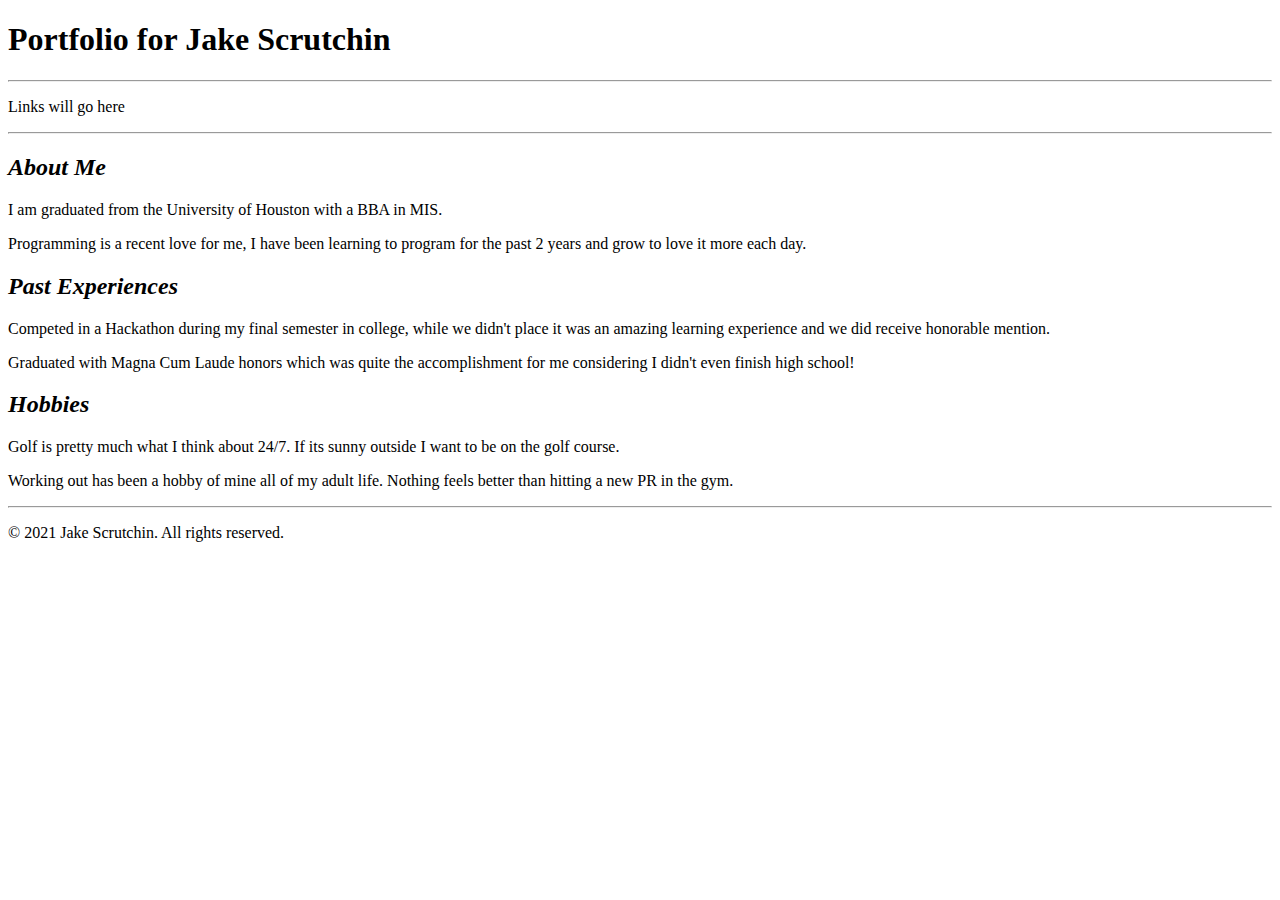
==== portfolio/index.html @ 6df1f6c5 "Added portfolio" ====
<!DOCTYPE html>
<!--
    Name: Jake Scrutchin
    Date Created: 11/30/2021
    Most recent revision:
-->
<html lang="en">
  <head>
    <title>Jake Scrutchin's Portfolio</title>
  </head>
  <body>
    <header>
      <h1>Portfolio for Jake Scrutchin</h1>
    </header>

    <hr />
    <nav>
      <!-- Need to add links to projects.html, contact.html, and testimonials.html -->
      <p>Links will go here</p>
    </nav>

    <hr />

    <section>
      <article id="about-me">
        <h2><em>About Me</em></h2>
        <p>I am graduated from the University of Houston with a BBA in MIS.</p>
        <p>
          Programming is a recent love for me, I have been learning to program
          for the past 2 years and grow to love it more each day.
        </p>
      </article>

      <article id="past-experiences">
        <h2><em>Past Experiences</em></h2>
        <p>
          Competed in a Hackathon during my final semester in college, while we
          didn't place it was an amazing learning experience and we did receive
          honorable mention.
        </p>
        <p>
          Graduated with Magna Cum Laude honors which was quite the
          accomplishment for me considering I didn't even finish high school!
        </p>
      </article>

      <article id="hobbies">
        <h2><em>Hobbies</em></h2>
        <p>
          Golf is pretty much what I think about 24/7. If its sunny outside I
          want to be on the golf course.
        </p>
        <p>
          Working out has been a hobby of mine all of my adult life. Nothing
          feels better than hitting a new PR in the gym.
        </p>
      </article>
    </section>

    <footer>
      <hr />
      <p>&copy; 2021 Jake Scrutchin. All rights reserved.</p>
    </footer>
  </body>
</html>
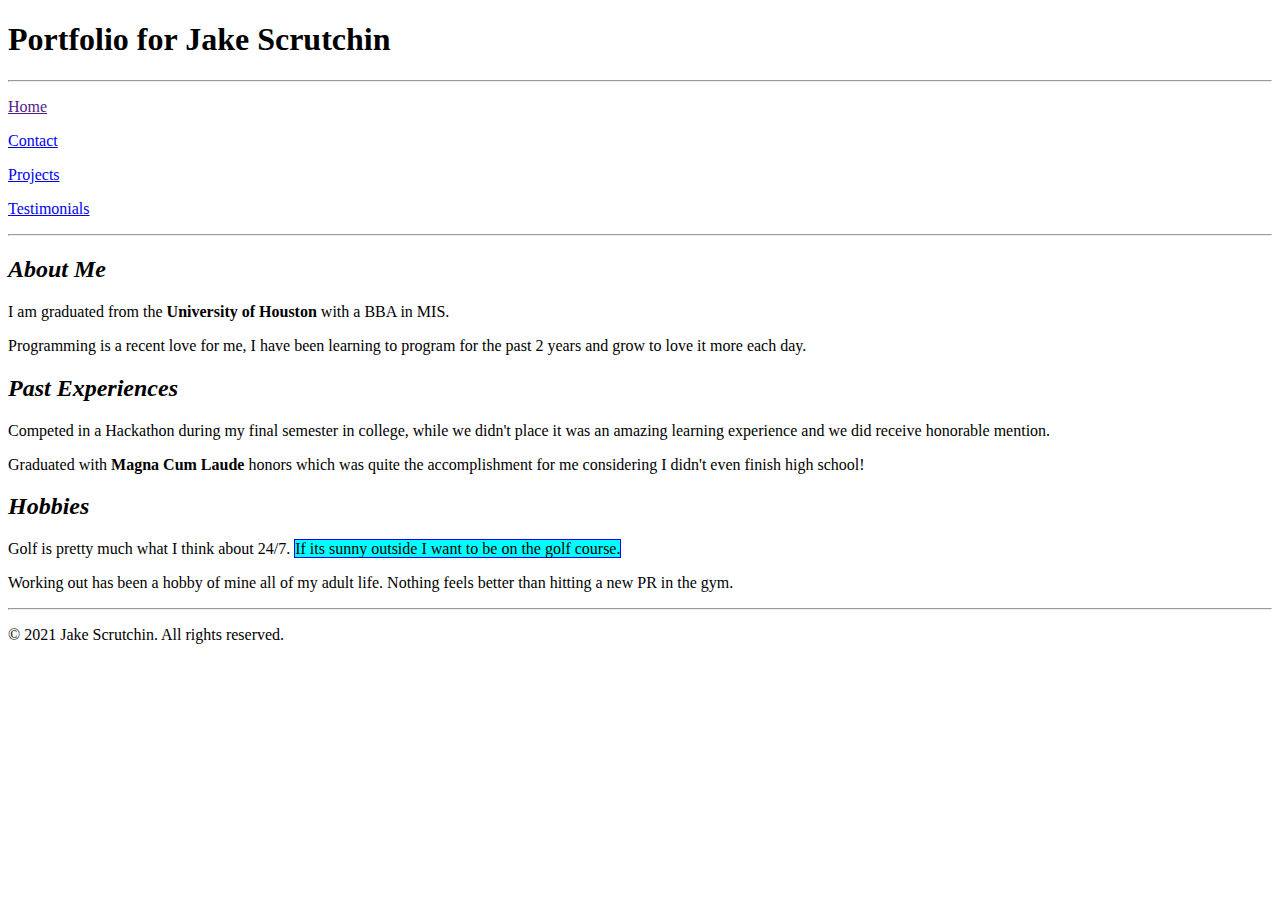
==== commit 3682538f: "added links, attributes" ====
--- a/portfolio/index.html
+++ b/portfolio/index.html
@@ -14,9 +14,12 @@
     </header>
 
     <hr />
-    <nav>
-      <!-- Need to add links to projects.html, contact.html, and testimonials.html -->
-      <p>Links will go here</p>
+    <nav><!-- Nav element will include navigation buttons or links -->
+      
+      <p><a href="">Home</a></p>
+      <p><a href="contact.html">Contact</a></p>
+      <p><a href="projects.html">Projects</a></p>
+      <p><a href="testimonials.html">Testimonials</a></p>
     </nav>
 
     <hr />
@@ -24,7 +27,7 @@
     <section>
       <article id="about-me">
         <h2><em>About Me</em></h2>
-        <p>I am graduated from the University of Houston with a BBA in MIS.</p>
+        <p>I am graduated from the <strong>University of Houston</strong> with a BBA in MIS.</p>
         <p>
           Programming is a recent love for me, I have been learning to program
           for the past 2 years and grow to love it more each day.
@@ -39,7 +42,7 @@
           honorable mention.
         </p>
         <p>
-          Graduated with Magna Cum Laude honors which was quite the
+          Graduated with <strong>Magna Cum Laude</strong> honors which was quite the
           accomplishment for me considering I didn't even finish high school!
         </p>
       </article>
@@ -47,8 +50,8 @@
       <article id="hobbies">
         <h2><em>Hobbies</em></h2>
         <p>
-          Golf is pretty much what I think about 24/7. If its sunny outside I
-          want to be on the golf course.
+          Golf is pretty much what I think about 24/7. <span style="border: thin solid blue; background-color: aqua;">If its sunny outside I
+            want to be on the golf course.</span>
         </p>
         <p>
           Working out has been a hobby of mine all of my adult life. Nothing
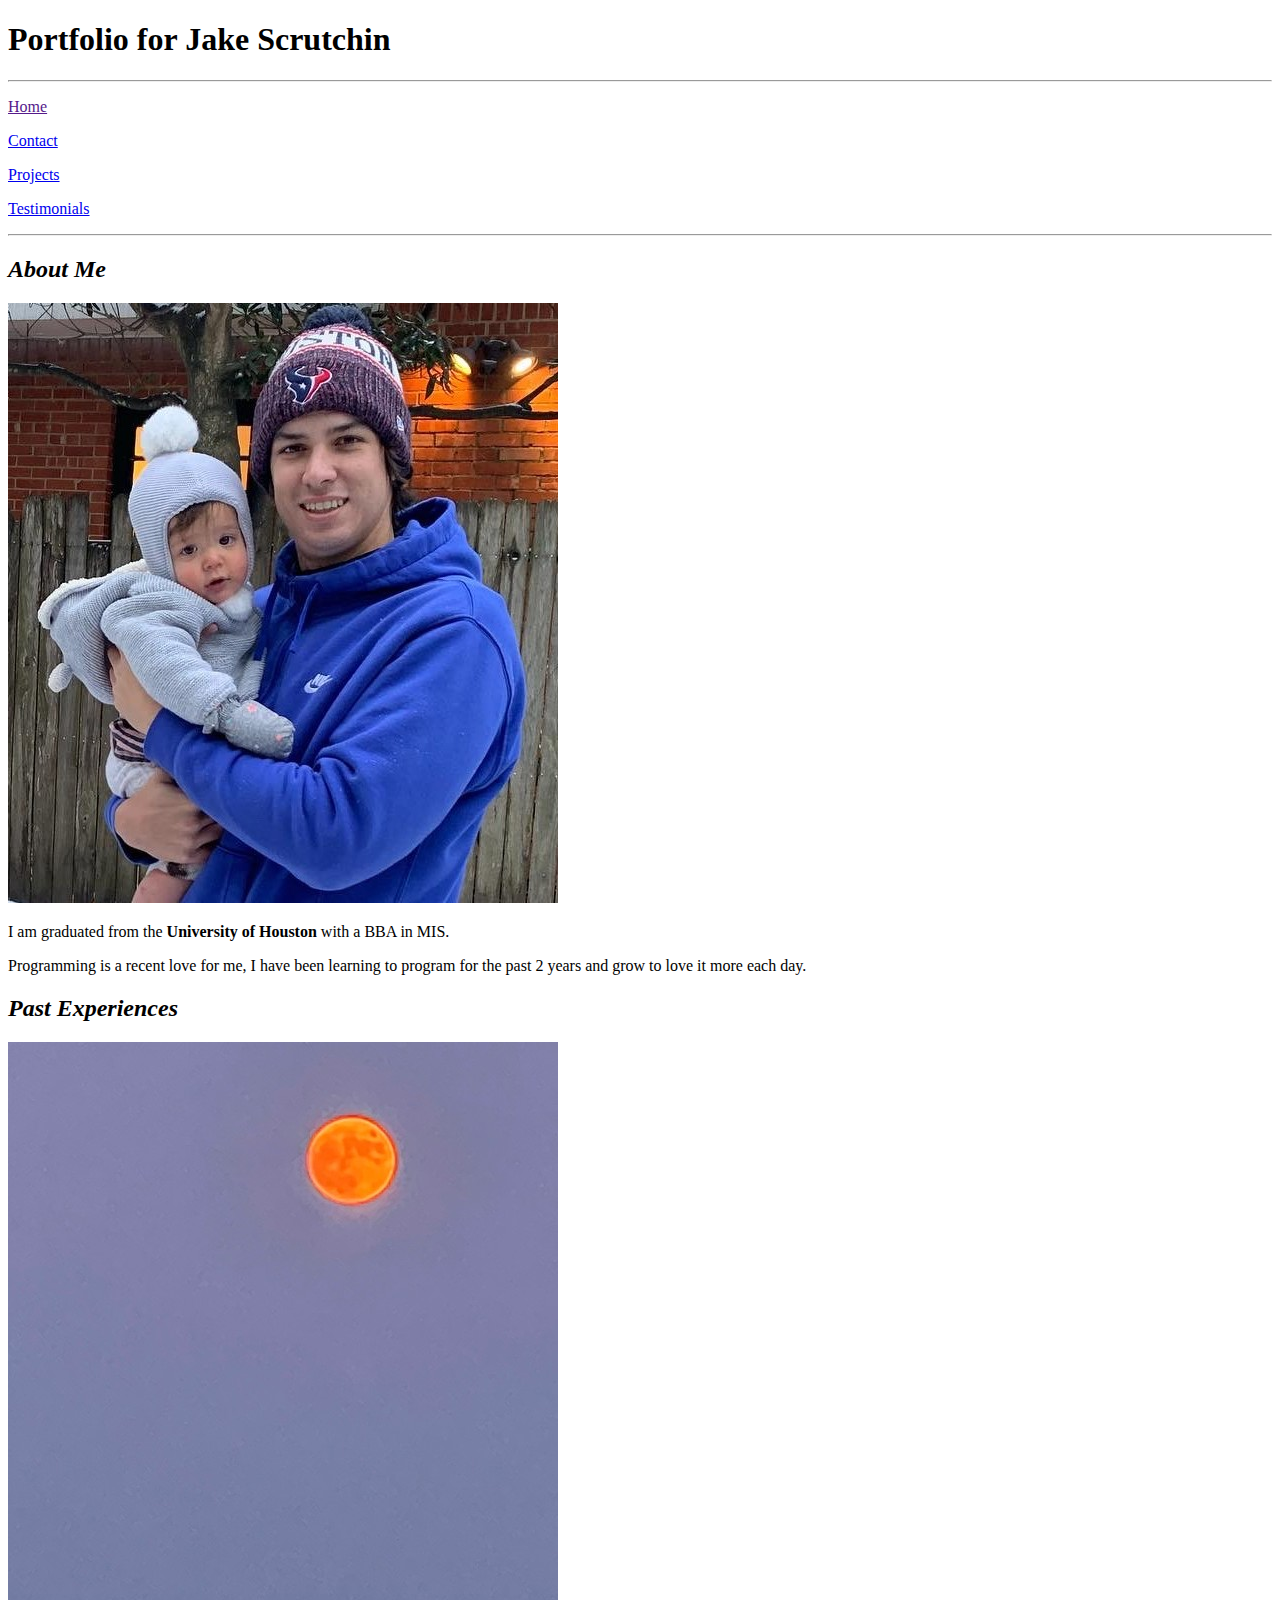
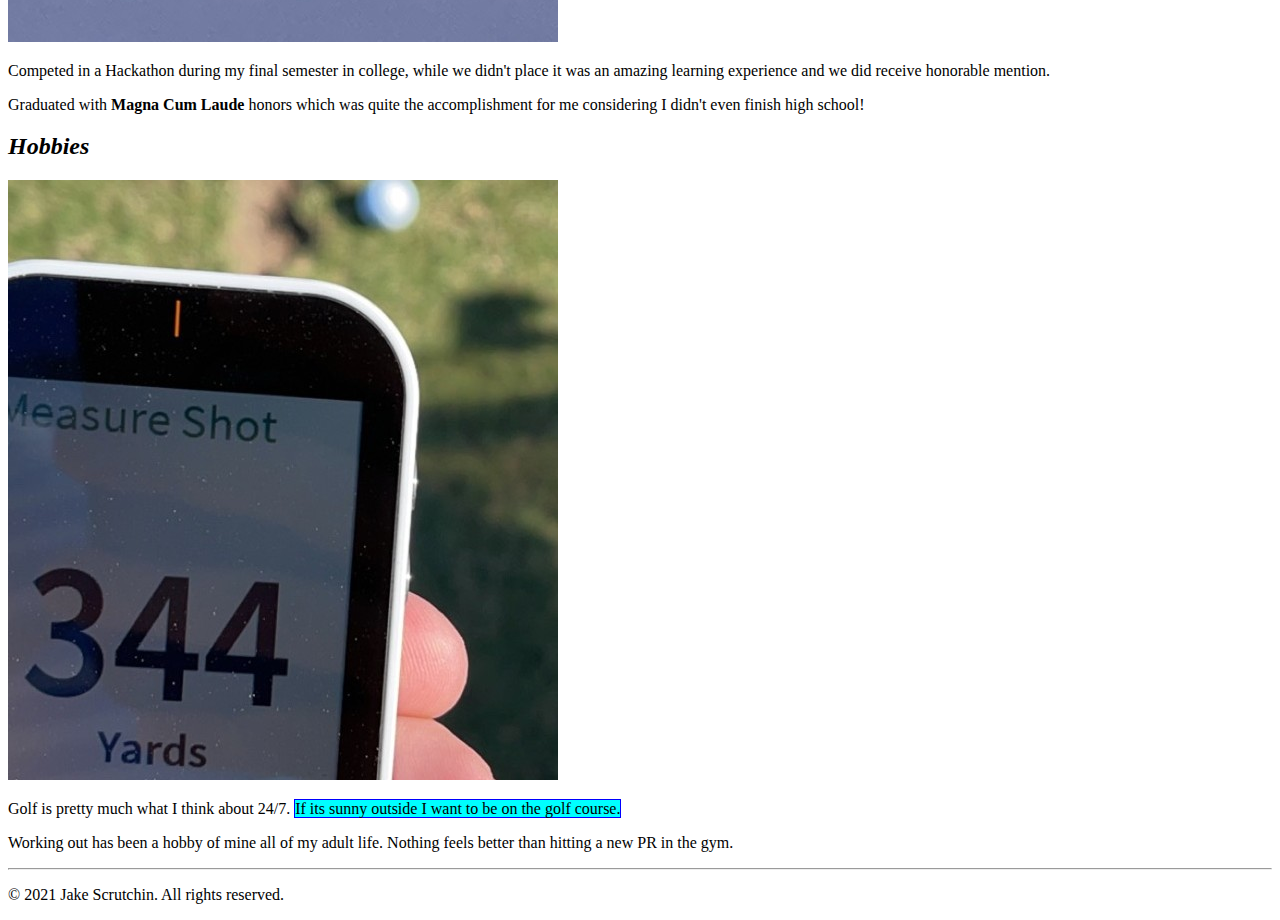
==== commit 4ea1d529: "added pictures" ====
--- a/portfolio/index.html
+++ b/portfolio/index.html
@@ -27,6 +27,7 @@
     <section>
       <article id="about-me">
         <h2><em>About Me</em></h2>
+        <img src="images/about.jpeg" alt="picture of my daughter and I during the ice storm">
         <p>I am graduated from the <strong>University of Houston</strong> with a BBA in MIS.</p>
         <p>
           Programming is a recent love for me, I have been learning to program
@@ -36,6 +37,7 @@
 
       <article id="past-experiences">
         <h2><em>Past Experiences</em></h2>
+        <img src="images/sun.jpeg" alt="picture of the moon in Cyprus">
         <p>
           Competed in a Hackathon during my final semester in college, while we
           didn't place it was an amazing learning experience and we did receive
@@ -49,6 +51,7 @@
 
       <article id="hobbies">
         <h2><em>Hobbies</em></h2>
+        <img src="images/golf.jpeg" alt="picture of a long drive I hit, 344 yards">
         <p>
           Golf is pretty much what I think about 24/7. <span style="border: thin solid blue; background-color: aqua;">If its sunny outside I
             want to be on the golf course.</span>
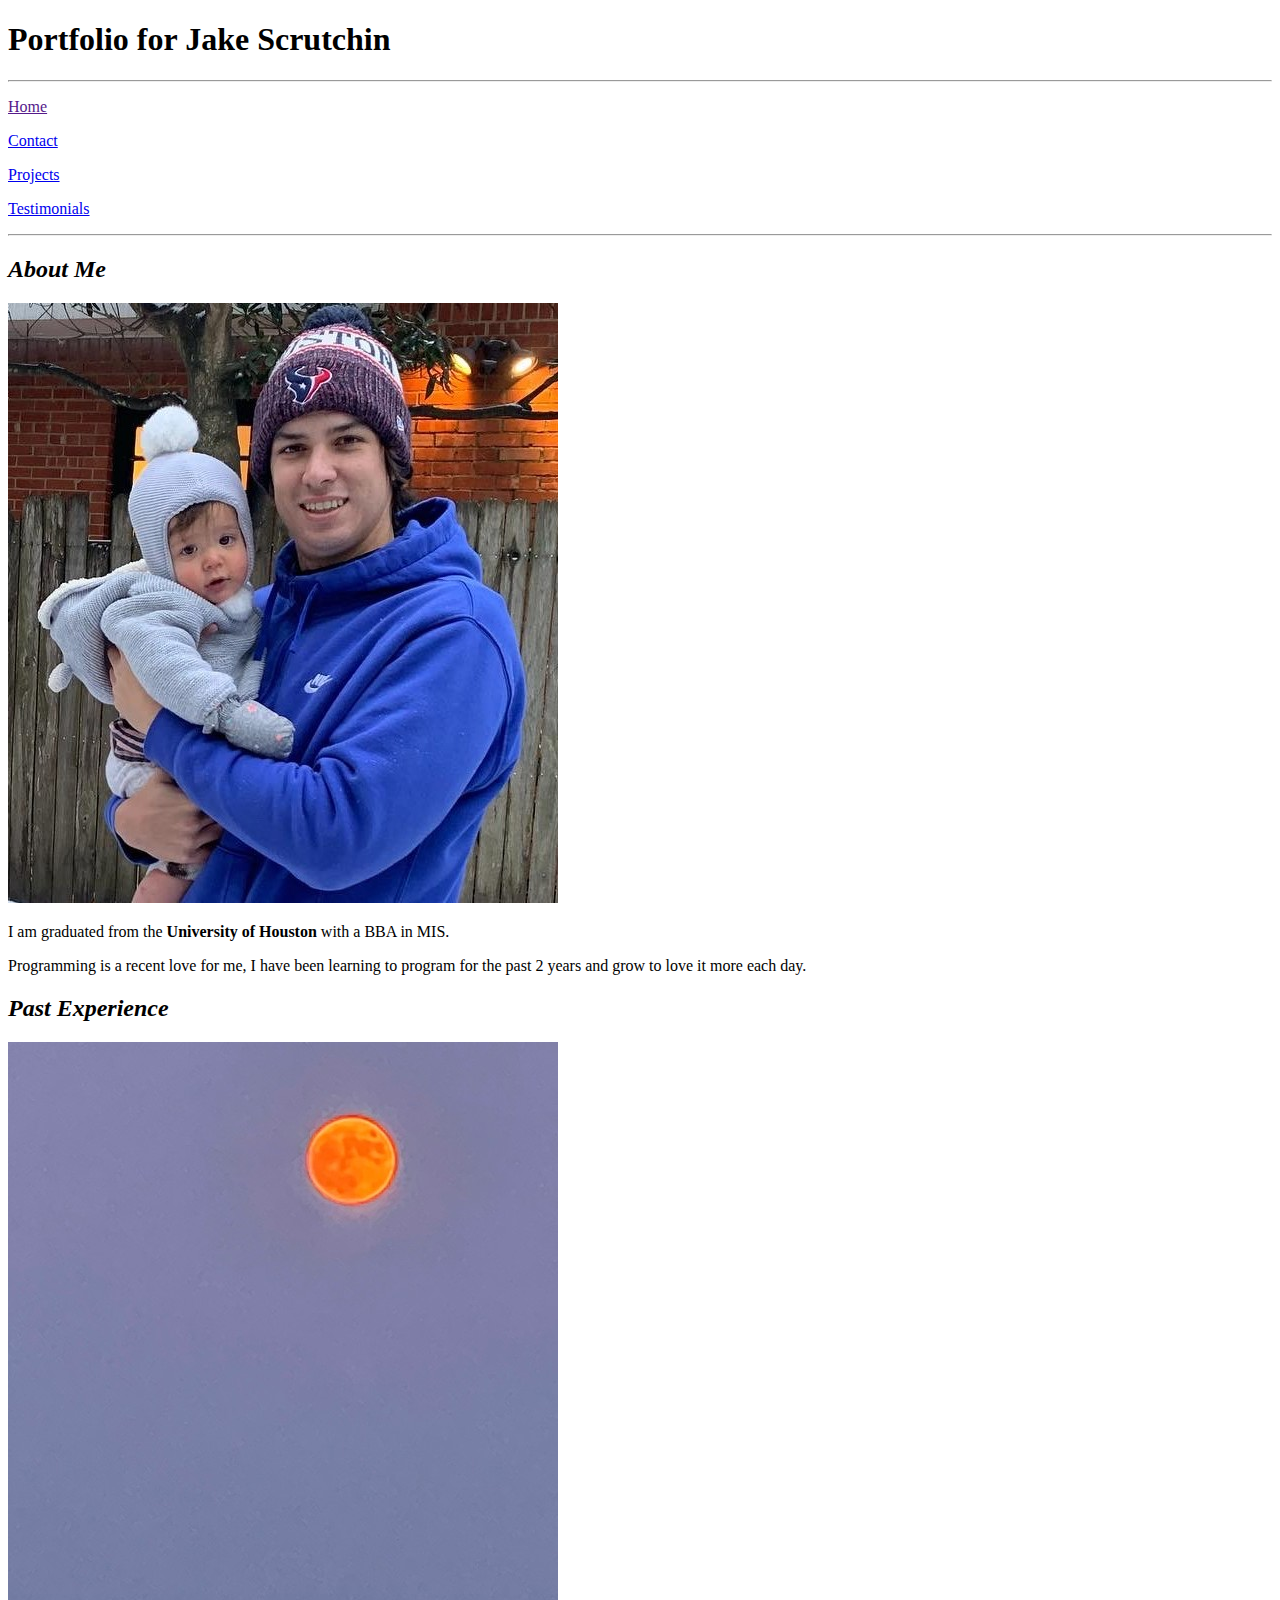
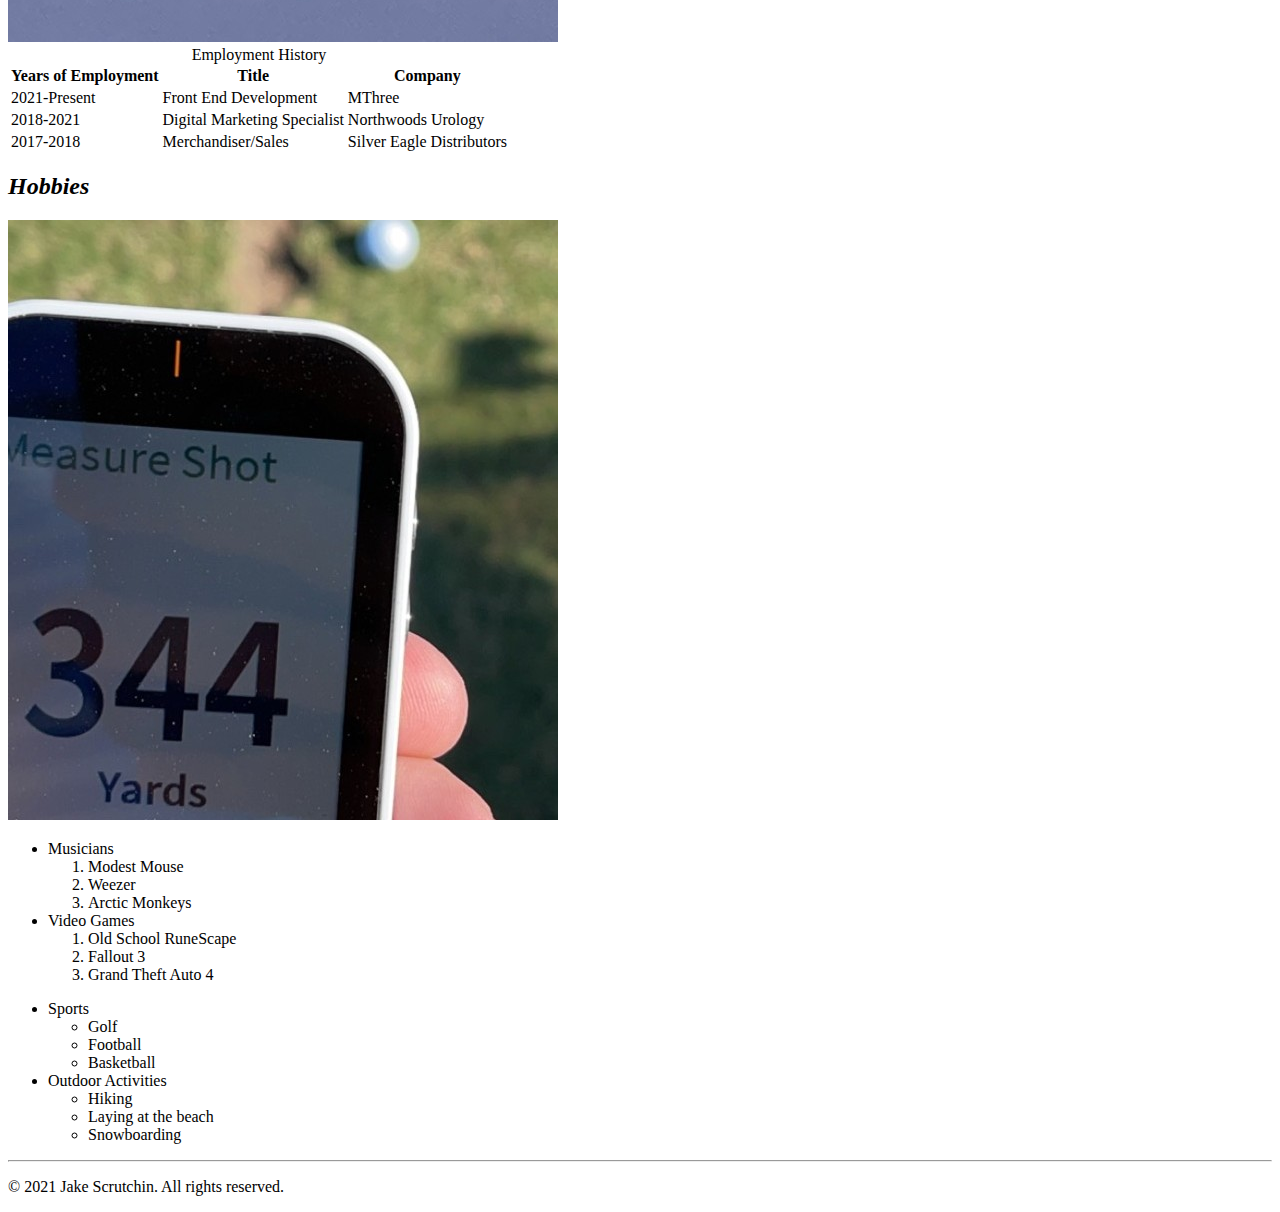
==== commit c7f013ca: "added contact form, table, and lists" ====
--- a/portfolio/index.html
+++ b/portfolio/index.html
@@ -35,31 +35,65 @@
         </p>
       </article>
 
-      <article id="past-experiences">
-        <h2><em>Past Experiences</em></h2>
+      <article id="experience">
+        <h2><em>Past Experience</em></h2>
         <img src="images/sun.jpeg" alt="picture of the moon in Cyprus">
-        <p>
-          Competed in a Hackathon during my final semester in college, while we
-          didn't place it was an amazing learning experience and we did receive
-          honorable mention.
-        </p>
-        <p>
-          Graduated with <strong>Magna Cum Laude</strong> honors which was quite the
-          accomplishment for me considering I didn't even finish high school!
-        </p>
+        <table>
+          <caption>Employment History</caption>
+          <tr>
+            <th>Years of Employment</th>
+            <th>Title</th>
+            <th>Company</th>
+          </tr>
+          <tr>
+            <td>2021-Present</td>
+            <td>Front End Development</td>
+            <td>MThree</td>
+          </tr>
+          <tr>
+            <td>2018-2021</td>
+            <td>Digital Marketing Specialist</td>
+            <td>Northwoods Urology</td>
+          </tr>
+          <tr>
+            <td>2017-2018</td>
+            <td>Merchandiser/Sales</td>
+            <td>Silver Eagle Distributors</td>
+          </tr>
+        </table>
       </article>
 
       <article id="hobbies">
         <h2><em>Hobbies</em></h2>
         <img src="images/golf.jpeg" alt="picture of a long drive I hit, 344 yards">
-        <p>
-          Golf is pretty much what I think about 24/7. <span style="border: thin solid blue; background-color: aqua;">If its sunny outside I
-            want to be on the golf course.</span>
-        </p>
-        <p>
-          Working out has been a hobby of mine all of my adult life. Nothing
-          feels better than hitting a new PR in the gym.
-        </p>
+        <ul>
+          <li>Musicians</li>
+          <ol>
+            <li>Modest Mouse</li>
+            <li>Weezer</li>
+            <li>Arctic Monkeys</li>
+          </ol>
+          <li>Video Games</li>
+          <ol>
+            <li>Old School RuneScape</li>
+            <li>Fallout 3</li>
+            <li>Grand Theft Auto 4</li>
+          </ol>
+        </ul>
+        <ul>
+          <li>Sports</li>
+          <ul>
+            <li>Golf</li>
+            <li>Football</li>
+            <li>Basketball</li>
+          </ul>
+          <li>Outdoor Activities</li>
+          <ul>
+            <li>Hiking</li>
+            <li>Laying at the beach</li>
+            <li>Snowboarding</li>
+          </ul>
+        </ul>
       </article>
     </section>
 
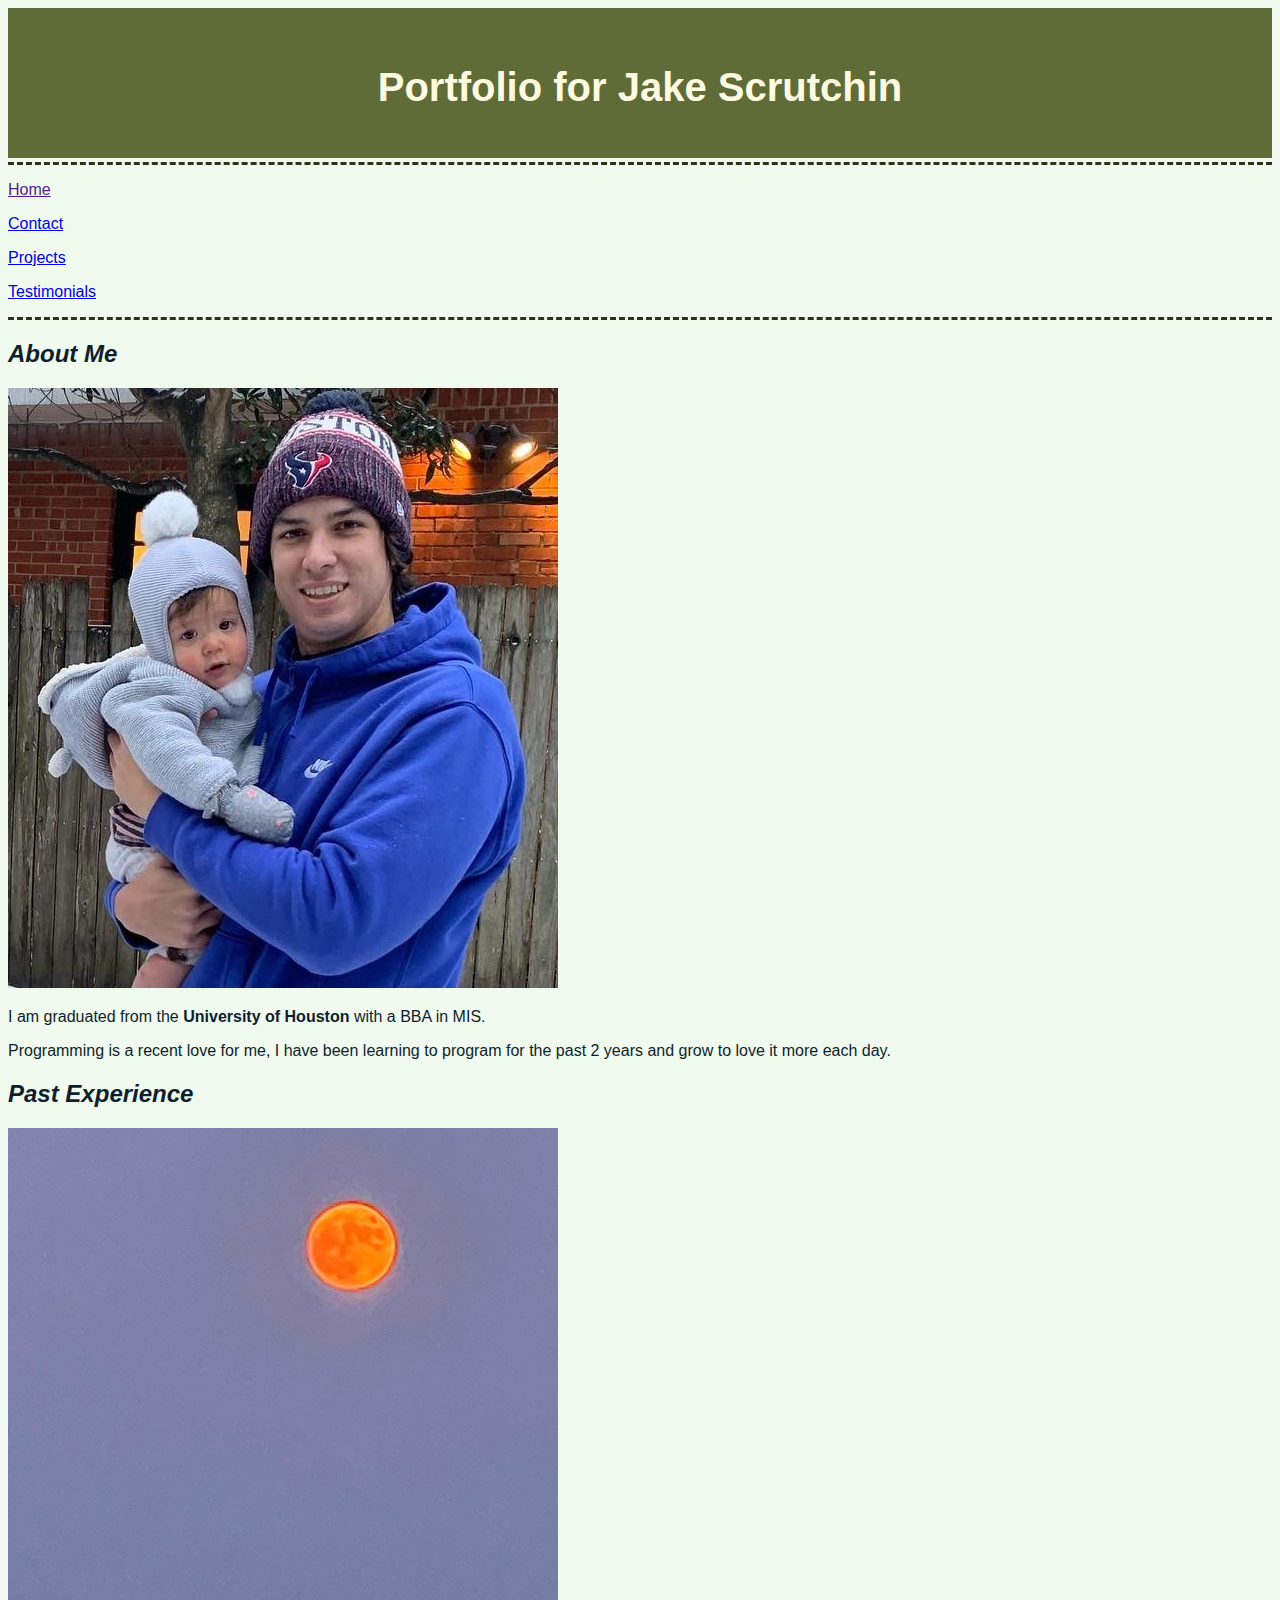
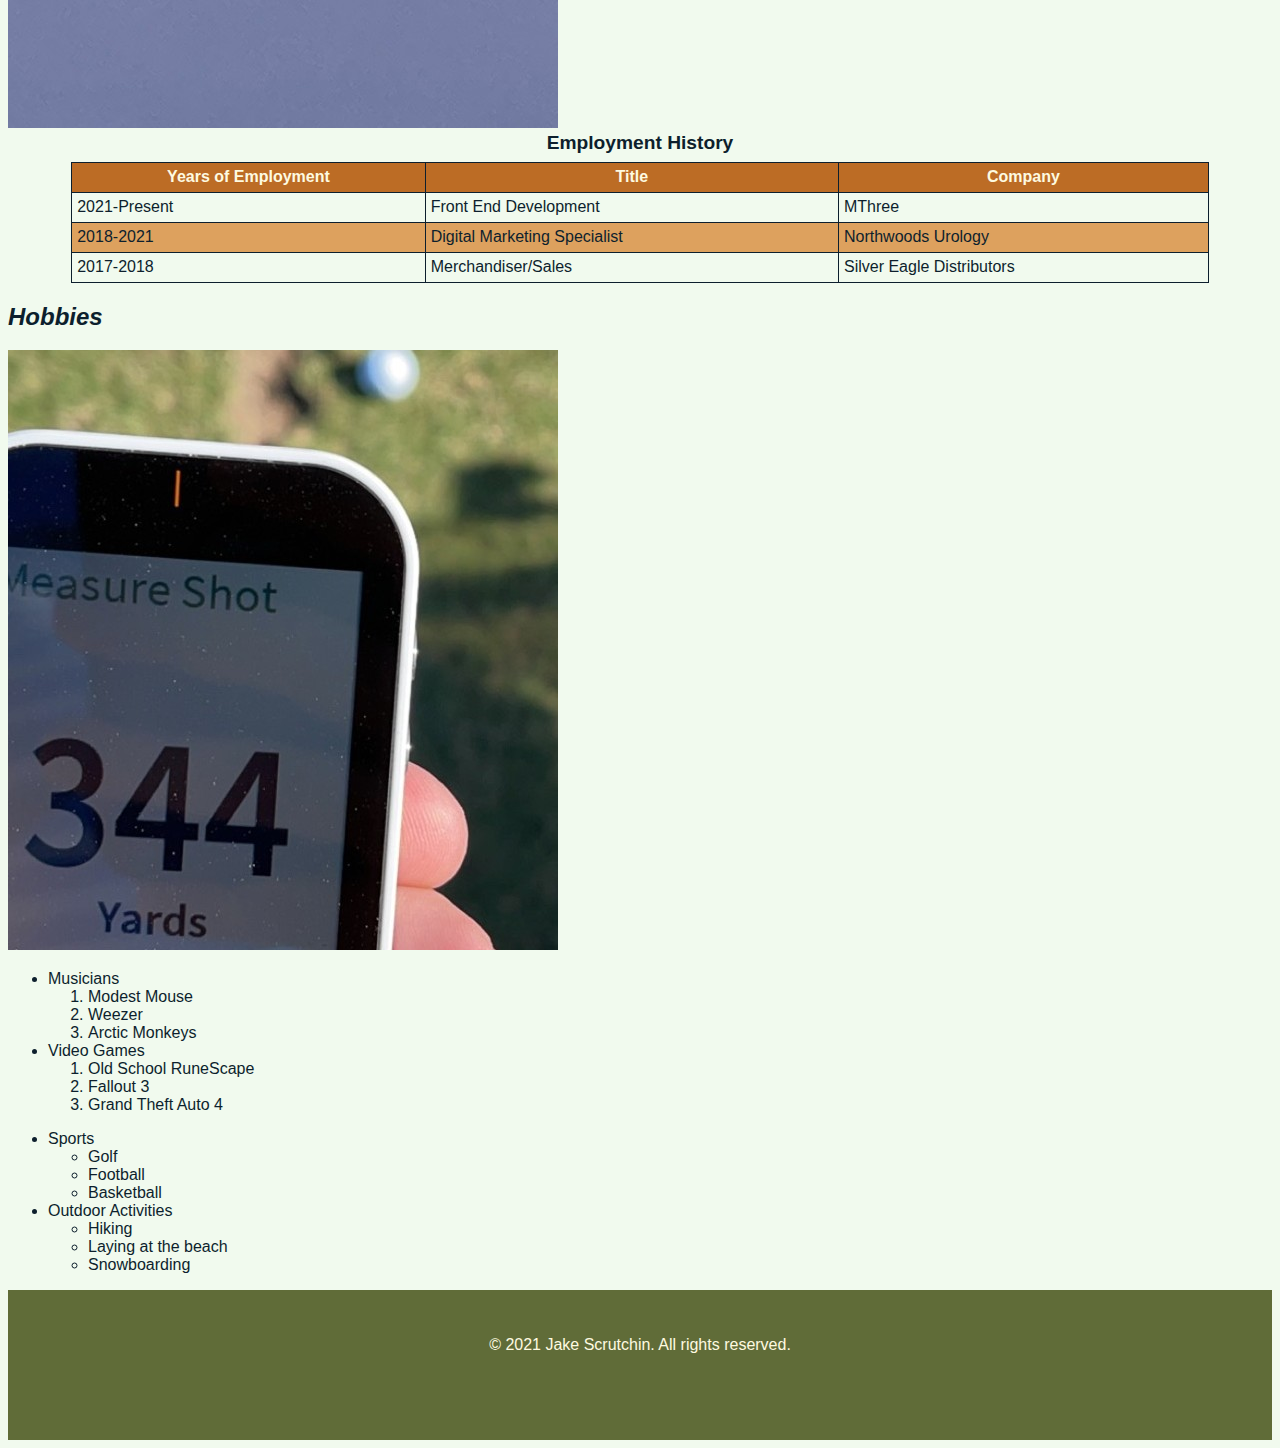
==== commit ae5c061d: "updated css" ====
--- a/portfolio/index.html
+++ b/portfolio/index.html
@@ -7,28 +7,61 @@
 <html lang="en">
   <head>
     <title>Jake Scrutchin's Portfolio</title>
+    <link rel="stylesheet" href="styles/main.css">
+    <style>
+      caption {
+        font-size: 1.2em;
+        font-weight: bold;
+        margin-bottom: 8px;
+      }
+      table,
+      th,
+      td {
+        border: 1px solid #0d1f2d;
+        border-collapse: collapse;
+        padding: 5px;
+      }
+      table {
+        width: 90%;
+        margin: auto;
+      }
+      tr {
+        height: 30px;
+      }
+      th {
+        background-color: #bc6c25;
+        color: #fefae0;
+      }
+      tbody tr:nth-child(odd) {
+            background-color: #dda15e; 
+        } 
+    </style>
   </head>
   <body>
     <header>
       <h1>Portfolio for Jake Scrutchin</h1>
     </header>
+    
+    <nav>
+      <!-- Nav element will include navigation buttons or links -->
 
-    <hr />
-    <nav><!-- Nav element will include navigation buttons or links -->
-      
       <p><a href="">Home</a></p>
       <p><a href="contact.html">Contact</a></p>
       <p><a href="projects.html">Projects</a></p>
       <p><a href="testimonials.html">Testimonials</a></p>
     </nav>
 
-    <hr />
-
     <section>
       <article id="about-me">
         <h2><em>About Me</em></h2>
-        <img src="images/about.jpeg" alt="picture of my daughter and I during the ice storm">
-        <p>I am graduated from the <strong>University of Houston</strong> with a BBA in MIS.</p>
+        <img
+          src="images/about.jpeg"
+          alt="picture of my daughter and I during the ice storm"
+        />
+        <p>
+          I am graduated from the <strong>University of Houston</strong> with a
+          BBA in MIS.
+        </p>
         <p>
           Programming is a recent love for me, I have been learning to program
           for the past 2 years and grow to love it more each day.
@@ -37,9 +70,11 @@
 
       <article id="experience">
         <h2><em>Past Experience</em></h2>
-        <img src="images/sun.jpeg" alt="picture of the moon in Cyprus">
+        <img src="images/sun.jpeg" alt="picture of the moon in Cyprus" />
         <table>
-          <caption>Employment History</caption>
+          <caption>
+            Employment History
+          </caption>
           <tr>
             <th>Years of Employment</th>
             <th>Title</th>
@@ -65,7 +100,10 @@
 
       <article id="hobbies">
         <h2><em>Hobbies</em></h2>
-        <img src="images/golf.jpeg" alt="picture of a long drive I hit, 344 yards">
+        <img
+          src="images/golf.jpeg"
+          alt="picture of a long drive I hit, 344 yards"
+        />
         <ul>
           <li>Musicians</li>
           <ol>
@@ -98,7 +136,6 @@
     </section>
 
     <footer>
-      <hr />
       <p>&copy; 2021 Jake Scrutchin. All rights reserved.</p>
     </footer>
   </body>
--- a/portfolio/styles/main.css
+++ b/portfolio/styles/main.css
@@ -0,0 +1,82 @@
+/*
+Creator: Jake Scrutchin
+Date created: 11/30/2021
+Date last modified: 
+*/
+
+body {
+  background-color: #f1faee;
+  font-family: arial, helvetica, sans-serif;
+  color: #0d1f2d;
+}
+
+header,
+footer {
+  background-color: #606c38;
+  color: #fefae0;
+  height: 100px;
+  text-align: center;
+  padding: 30px 10px 20px 10px;
+}
+
+h1 {
+  font-size: 2.5em;
+}
+
+nav {
+  border-top: 3px dashed #283618;
+  border-bottom: 3px dashed #283618;
+  margin-top: 4px;
+}
+
+label,
+fieldset {
+  font-size: 1.1em;
+}
+
+input[type="text"] {
+  border: 2px solid #0d1f2d;
+  width: 50%;
+  padding: 8px 8px;
+  margin: 12px 0;
+  box-sizing: border-box;
+  font-size: 1.1em;
+}
+
+fieldset {
+  background-color: #fef9ff;
+  width: 100%;
+  padding: 12px 20px;
+  margin: 12px 0;
+  box-sizing: border-box;
+}
+
+select,
+textarea {
+  margin: 12px 0;
+  font-size: 1em;
+}
+
+input[type="submit"] {
+  font-size: 1.2em;
+  background-color: #bc6c25;
+  color: #fefae0;
+  padding: 4px 8px;
+}
+
+input[type="submit"]:hover {
+  background-color: #dda15e;
+  color: #546a7b;
+}
+
+textarea {
+  width: 100%;
+  height: 200px;
+  padding: 12px 20px;
+  margin: 12px 0;
+  box-sizing: border-box;
+  border: 2px solid #0d1f2d;
+  border-radius: 3px;
+  background-color: #fff;
+  resize: none;
+}
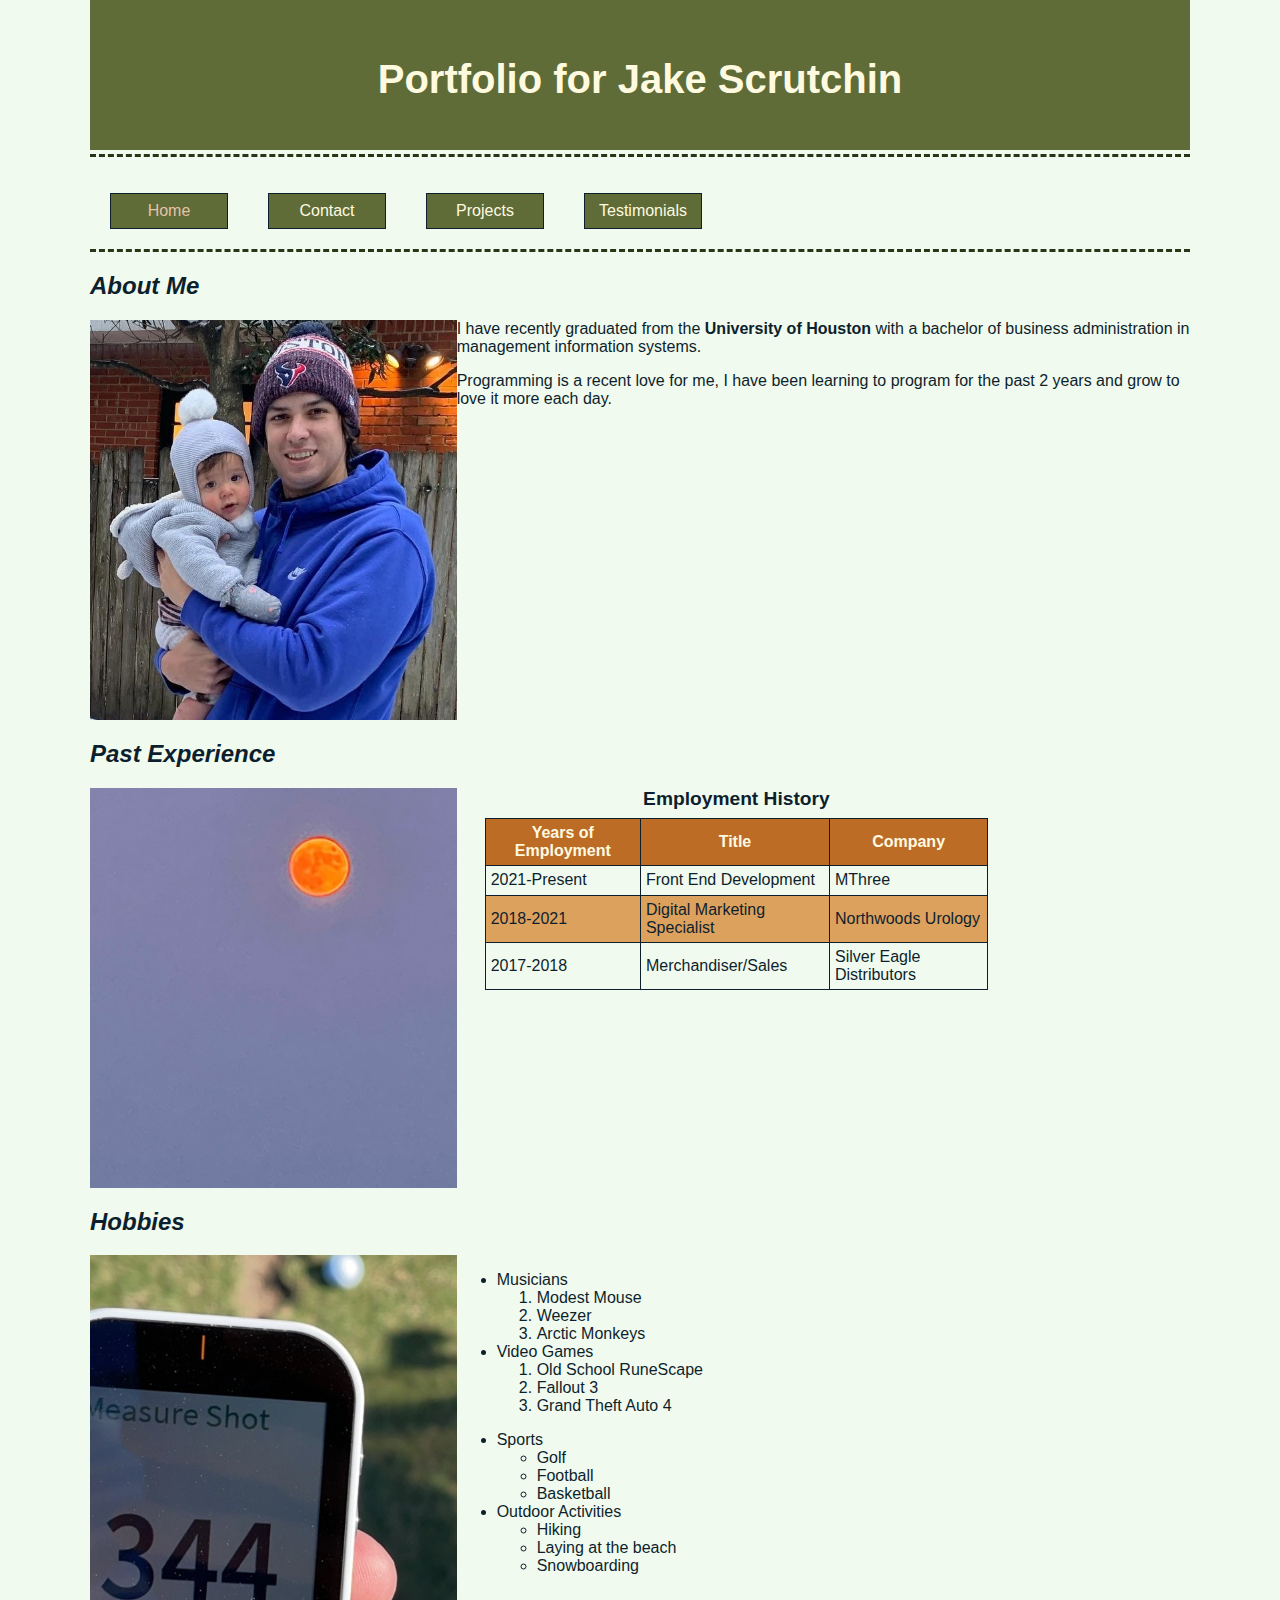
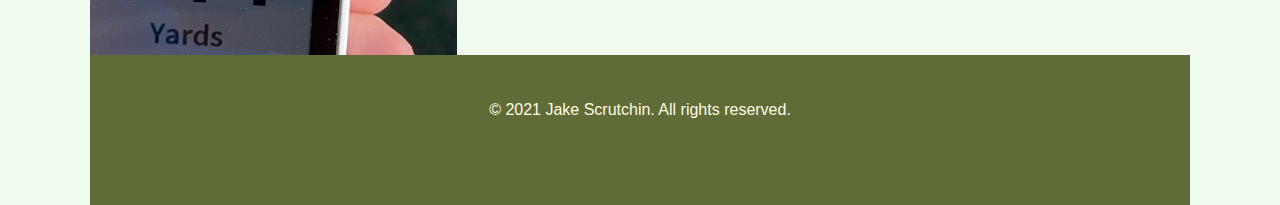
==== commit 62369cda: "created and styled nav buttons" ====
--- a/portfolio/index.html
+++ b/portfolio/index.html
@@ -7,7 +7,7 @@
 <html lang="en">
   <head>
     <title>Jake Scrutchin's Portfolio</title>
-    <link rel="stylesheet" href="styles/main.css">
+    <link rel="stylesheet" href="styles/main.css" />
     <style>
       caption {
         font-size: 1.2em;
@@ -33,15 +33,16 @@
         color: #fefae0;
       }
       tbody tr:nth-child(odd) {
-            background-color: #dda15e; 
-        } 
+        background-color: #dda15e;
+      }
     </style>
   </head>
+
   <body>
     <header>
       <h1>Portfolio for Jake Scrutchin</h1>
     </header>
-    
+
     <nav>
       <!-- Nav element will include navigation buttons or links -->
 
@@ -49,6 +50,7 @@
       <p><a href="contact.html">Contact</a></p>
       <p><a href="projects.html">Projects</a></p>
       <p><a href="testimonials.html">Testimonials</a></p>
+      <div class="clear-float"></div>
     </nav>
 
     <section>
@@ -57,45 +59,54 @@
         <img
           src="images/about.jpeg"
           alt="picture of my daughter and I during the ice storm"
+          height="400px"
         />
         <p>
-          I am graduated from the <strong>University of Houston</strong> with a
-          BBA in MIS.
+          I have recently graduated from the <strong>University of Houston</strong> with a
+          bachelor of business administration in management information systems.
         </p>
         <p>
           Programming is a recent love for me, I have been learning to program
           for the past 2 years and grow to love it more each day.
         </p>
+        <div class="clear-float"></div>
       </article>
 
       <article id="experience">
         <h2><em>Past Experience</em></h2>
-        <img src="images/sun.jpeg" alt="picture of the moon in Cyprus" />
-        <table>
-          <caption>
-            Employment History
-          </caption>
-          <tr>
-            <th>Years of Employment</th>
-            <th>Title</th>
-            <th>Company</th>
-          </tr>
-          <tr>
-            <td>2021-Present</td>
-            <td>Front End Development</td>
-            <td>MThree</td>
-          </tr>
-          <tr>
-            <td>2018-2021</td>
-            <td>Digital Marketing Specialist</td>
-            <td>Northwoods Urology</td>
-          </tr>
-          <tr>
-            <td>2017-2018</td>
-            <td>Merchandiser/Sales</td>
-            <td>Silver Eagle Distributors</td>
-          </tr>
-        </table>
+        <img
+          src="images/sun.jpeg"
+          alt="picture of the moon in Cyprus"
+          height="400px"
+        />
+        <div class="right-content">
+          <table>
+            <caption>
+              Employment History
+            </caption>
+            <tr>
+              <th>Years of Employment</th>
+              <th>Title</th>
+              <th>Company</th>
+            </tr>
+            <tr>
+              <td>2021-Present</td>
+              <td>Front End Development</td>
+              <td>MThree</td>
+            </tr>
+            <tr>
+              <td>2018-2021</td>
+              <td>Digital Marketing Specialist</td>
+              <td>Northwoods Urology</td>
+            </tr>
+            <tr>
+              <td>2017-2018</td>
+              <td>Merchandiser/Sales</td>
+              <td>Silver Eagle Distributors</td>
+            </tr>
+          </table>
+        </div>
+        <div class="clear-float"></div>
       </article>
 
       <article id="hobbies">
@@ -103,36 +114,40 @@
         <img
           src="images/golf.jpeg"
           alt="picture of a long drive I hit, 344 yards"
+          height="400px"
         />
-        <ul>
-          <li>Musicians</li>
-          <ol>
-            <li>Modest Mouse</li>
-            <li>Weezer</li>
-            <li>Arctic Monkeys</li>
-          </ol>
-          <li>Video Games</li>
-          <ol>
-            <li>Old School RuneScape</li>
-            <li>Fallout 3</li>
-            <li>Grand Theft Auto 4</li>
-          </ol>
-        </ul>
-        <ul>
-          <li>Sports</li>
+        <div class="right-content">
           <ul>
-            <li>Golf</li>
-            <li>Football</li>
-            <li>Basketball</li>
+            <li>Musicians</li>
+            <ol>
+              <li>Modest Mouse</li>
+              <li>Weezer</li>
+              <li>Arctic Monkeys</li>
+            </ol>
+            <li>Video Games</li>
+            <ol>
+              <li>Old School RuneScape</li>
+              <li>Fallout 3</li>
+              <li>Grand Theft Auto 4</li>
+            </ol>
           </ul>
-          <li>Outdoor Activities</li>
           <ul>
-            <li>Hiking</li>
-            <li>Laying at the beach</li>
-            <li>Snowboarding</li>
+            <li>Sports</li>
+            <ul>
+              <li>Golf</li>
+              <li>Football</li>
+              <li>Basketball</li>
+            </ul>
+            <li>Outdoor Activities</li>
+            <ul>
+              <li>Hiking</li>
+              <li>Laying at the beach</li>
+              <li>Snowboarding</li>
+            </ul>
           </ul>
-        </ul>
+        </div>
       </article>
+      <div class="clear-float"></div>
     </section>
 
     <footer>
--- a/portfolio/styles/main.css
+++ b/portfolio/styles/main.css
@@ -8,6 +8,8 @@
   background-color: #f1faee;
   font-family: arial, helvetica, sans-serif;
   color: #0d1f2d;
+  max-width: 1100px;
+  margin: 0 auto;
 }
 
 header,
@@ -80,3 +82,45 @@
   background-color: #fff;
   resize: none;
 }
+
+.clear-float {
+  clear: both;
+}
+
+article img {
+  float: left;
+}
+
+.right-content {
+  float: left;
+}
+
+article {
+  margin-bottom: 16px;
+}
+
+nav a {
+  background-color: #606c38;
+  color: #fefae0;
+  padding: 8px;
+  border: thin solid #0d1f2d;
+  text-decoration: none;
+  text-align: center;
+  display: block;
+  margin: 20px;
+  width: 100px;
+  float: left;
+}
+nav a:visited {
+  color: #e4c3ad; 
+}
+
+nav a:hover {
+  background-color: #fefae0;
+  color: #606c38;
+}
+
+nav a:active {
+  font-weight: bold;
+}
+
